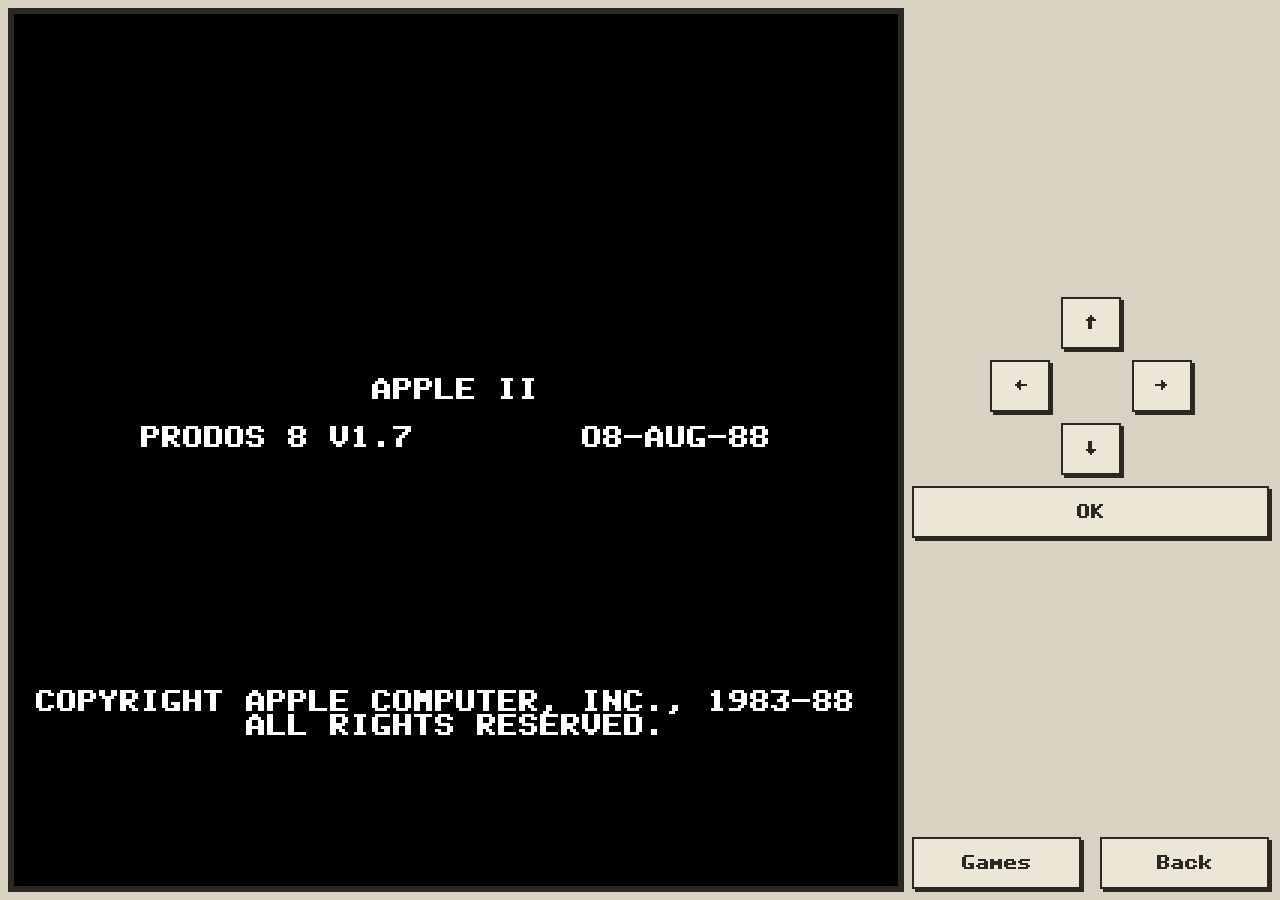
==== carmen/index.html @ b7df8a0f "Add Where in the World Is Carmen Sandiego (Apple II) - Emulator: IIe 128K (aux memory, soft switches" ====
<!DOCTYPE html>
<html lang="en">
<head>
<meta charset="utf-8">
<meta name="viewport" content="width=device-width, initial-scale=1, viewport-fit=cover, user-scalable=no">
<meta name="theme-color" content="#d8d2c2">
<meta name="apple-mobile-web-app-capable" content="yes">
<meta name="mobile-web-app-capable" content="yes">
<meta name="apple-mobile-web-app-title" content="Games">
<meta name="apple-mobile-web-app-status-bar-style" content="default">
<meta name="format-detection" content="telephone=no">
<title>Where in the World Is Carmen Sandiego?</title>
<meta name="description" content="Chase Carmen's gang around the world, one clue at a time. The 1985 Broderbund classic, on your phone.">
<link rel="manifest" href="../manifest.webmanifest">
<link rel="icon" type="image/png" sizes="32x32" href="icons/favicon-32.png">
<link rel="icon" type="image/png" sizes="192x192" href="icons/icon-192.png">
<link rel="apple-touch-icon" href="../icons/apple-touch-icon.png">
<link rel="canonical" href="https://djessemann.github.io/school-games/carmen/">
<link rel="stylesheet" href="../shared/disk-game.css">
<style>
/* Yes / No, in the space the arrow pad uses, for the game's (Y/N) questions */
.yesno { align-self: stretch; display: grid; gap: var(--gap); grid-template-columns: 1fr 1fr; }
.yesno .key { height: calc(var(--pad-key-h) * 2); min-width: 0; }
</style>
</head>
<body>
<div id="app">
  <div id="screenwrap"><canvas id="screen" width="280" height="192" aria-label="Game screen"></canvas></div>
  <div id="deck">
    <div id="dmain">
      <div class="dpad">
        <button class="key up" type="button" data-key="11" data-rep aria-label="Up" data-label="#"></button>
        <button class="key left" type="button" data-key="8" data-rep aria-label="Left" data-label="&"></button>
        <button class="key right" type="button" data-key="21" data-rep aria-label="Right" data-label="{"></button>
        <button class="key down" type="button" data-key="10" data-rep aria-label="Down" data-label="$"></button>
      </div>
      <div class="yesno" hidden>
        <button class="key" type="button" data-group="yn" data-key="89,13" aria-label="Yes" data-label="Yes"></button>
        <button class="key" type="button" data-group="yn" data-key="78,13" aria-label="No" data-label="No"></button>
      </div>
      <button id="bigKey" class="key" type="button" aria-label="OK" data-label="OK"></button>
    </div>
    <form id="nameBox" hidden autocomplete="off">
      <div id="nameLabel" aria-hidden="true"></div>
      <div class="row">
        <input id="nameInput" type="text" maxlength="20" autocomplete="off" autocorrect="off" autocapitalize="characters" spellcheck="false" enterkeyhint="done" aria-label="Your detective name">
        <button id="nameOk" class="key" type="submit" aria-label="OK" data-label="OK"></button>
      </div>
    </form>
    <div id="dbar" data-row>
      <button id="gamesKey" class="key" type="button" aria-label="Back to all games" data-label="Games"></button>
      <button class="key" type="button" data-key="27" aria-label="Back" data-label="Back"></button>
    </div>
  </div>
</div>
<script src="../shared/font.js"></script>
<script src="../shared/cpu6502.js"></script>
<script src="../shared/apple2.js"></script>
<script src="../shared/disk-game.js"></script>
<script>
'use strict';
// The game waits for keys in one routine; who called it says what kind of answer it wants.
const ASK_NAME = 0x6097;      // "Detective at keyboard, please identify yourself"
const ASK_YES_NO = 0x8124;    // any (Y/N) question
const TYPING = 0x84ad;        // the teletype is still printing (it checks for keys between letters)
// Everything else is a highlighted list (arrows move, Return picks, Escape backs out)
// or "Press a key or button to continue", and Return does both.

const dpad = document.querySelector('.dpad'), yesno = document.querySelector('.yesno');
let fastForward = false;
DiskGame.start({
  disks: ['side-a.dsk', 'side-b.dsk'],   // both sides at once, so there's no disk flipping
  model: 'iie',                          // the game needs 128K
  saveKey: 'carmen-disk',
  // OK is Return. While the teletype is still printing, OK instead fast-forwards to the end of the text
  // (the machine runs faster; the game itself sees nothing different).
  bigKey: m => m.kbdPC === TYPING ? { label: 'OK', press() { fastForward = true; } } : { code: 13, label: 'OK' },
  speed: m => {
    if (fastForward && m.kbdPC !== TYPING) fastForward = false;
    return fastForward ? 6 : 1;
  },
  namePrompt: m => m.kbdCaller === ASK_NAME,
  // for a (Y/N) question the arrow pad makes way for Yes and No
  onFrame(m) {
    const asking = m.kbdCaller === ASK_YES_NO;
    if (asking === yesno.hidden) {
      yesno.hidden = !asking; dpad.hidden = asking;
      DiskGame.labelKeys();
    }
  },
});
</script>
</body>
</html>
---- shared/disk-game.css ----
/* Page look shared by the games that run an Apple II disk: a beige-gray computer case,
   the black screen in a dark bezel, and square keys with hard shadows. */
:root {
  --page: #d8d2c2; --bezel: #2b2823; --key-bg: #ece6d6; --key-edge: #2b2823; --key-ink: #2b2823; --key-down-bg: #2b2823; --key-down-ink: #ece6d6;
  --gap: 8px; --pad-key-w: 66px; --pad-key-h: 58px;
}
* { box-sizing: border-box; -webkit-tap-highlight-color: transparent; }
html, body { margin: 0; height: 100%; background: var(--page); overflow: hidden; overscroll-behavior: none; }
body { -webkit-user-select: none; user-select: none; -webkit-touch-callout: none; touch-action: manipulation; }
#app {
  position: fixed; inset: 0; display: flex; flex-direction: column;
  padding: calc(env(safe-area-inset-top, 0px) + var(--gap) + 6px) calc(env(safe-area-inset-right, 0px) + var(--gap))
           calc(env(safe-area-inset-bottom, 0px) + var(--gap)) calc(env(safe-area-inset-left, 0px) + var(--gap));
  gap: var(--gap);
}
#screenwrap {
  flex: 0 1 auto; min-height: 0; display: flex; align-items: center; justify-content: center;
  background: #000; border: 6px solid var(--bezel); height: calc((100vw - 28px) * 192 / 280 + 12px); max-height: 56vh;
}
#screen { display: block; image-rendering: pixelated; image-rendering: crisp-edges; touch-action: none; }
#deck { flex: 1 1 auto; min-height: 0; display: flex; flex-direction: column; gap: var(--gap); }
#dmain { flex: 1 1 auto; min-height: 0; display: flex; flex-direction: column; justify-content: center; align-items: center; gap: calc(var(--gap) * 2); }
#dbar { flex: 0 0 auto; display: flex; gap: var(--gap); }
#dbar .key { flex: 1 1 0; min-width: 0; padding-left: 4px; padding-right: 4px; }
#gamesKey { margin-right: calc(3px + var(--gap)); }
[hidden] { display: none !important; }
.key {
  display: flex; align-items: center; justify-content: center; min-width: 52px; min-height: 52px; padding: 6px 10px;
  background: var(--key-bg); border: 2px solid var(--key-edge); border-radius: 0; color: var(--key-ink); cursor: pointer;
  box-shadow: 3px 3px 0 var(--key-edge); font: inherit; margin: 0 3px 3px 0;
}
.key canvas { display: block; image-rendering: pixelated; pointer-events: none; }
.key.pressed { background: var(--key-down-bg); box-shadow: none; transform: translate(3px, 3px); }
.key.pressed canvas { filter: invert(1) sepia(.2); }
.key:focus-visible { outline: 2px dashed var(--key-ink); outline-offset: 3px; }
/* the arrow pad */
.dpad { display: grid; gap: var(--gap); grid-template-areas: ". up ." "left . right" ". down ."; }
.dpad .key { width: var(--pad-key-w); height: var(--pad-key-h); }
.up { grid-area: up; } .down { grid-area: down; } .left { grid-area: left; } .right { grid-area: right; }
/* the big bar under the pad (Munch / OK) */
#bigKey { align-self: stretch; height: var(--pad-key-h); }
/* landscape: controls to the right of the screen */
@media (orientation: landscape) {
  #app { flex-direction: row; padding-top: calc(env(safe-area-inset-top, 0px) + var(--gap)); }
  #screenwrap { flex: 1 1 auto; height: auto; max-height: none; }
  #deck { flex: 0 0 min(360px, 45vw); }
  #dmain { gap: var(--gap); }
  :root { --pad-key-w: 60px; --pad-key-h: 50px; }
}
@media (orientation: landscape) and (max-height: 420px) {
  :root { --pad-key-w: 56px; --pad-key-h: 42px; }
  .key { min-height: 40px; }
  .dpad { gap: 6px; }
  #bigKey { height: 44px; }
  #dbar .key { min-height: 44px; }
}
@media (orientation: portrait) and (min-height: 701px) {
  #app { padding-top: calc(env(safe-area-inset-top, 0px) + var(--gap) + 28px); }
  :root { --pad-key-w: 74px; --pad-key-h: 62px; }
}
@media (orientation: portrait) and (max-height: 700px) {
  :root { --pad-key-h: 48px; }
  .dpad { gap: 6px; }
  #bigKey { height: 50px; }
  .key { min-height: 46px; }
}
/* name entry for a high-score list: the phone's own keyboard stands in for the Apple's */
#nameBox { flex: 1 1 auto; display: flex; flex-direction: column; justify-content: center; gap: calc(var(--gap) * 2); }
#nameBox .row { display: flex; gap: var(--gap); }
#nameInput {
  flex: 1 1 auto; min-width: 0; height: 58px; padding: 0 12px; font: 22px/1 ui-monospace, Menlo, monospace; text-transform: uppercase;
  background: var(--key-bg); color: var(--key-ink); border: 2px solid var(--key-edge); border-radius: 0; box-shadow: 3px 3px 0 var(--key-edge); margin: 0 3px 3px 0;
}
#nameInput:focus { outline: 2px dashed var(--key-ink); outline-offset: 3px; }
#nameOk { flex: 0 0 auto; height: 58px; }
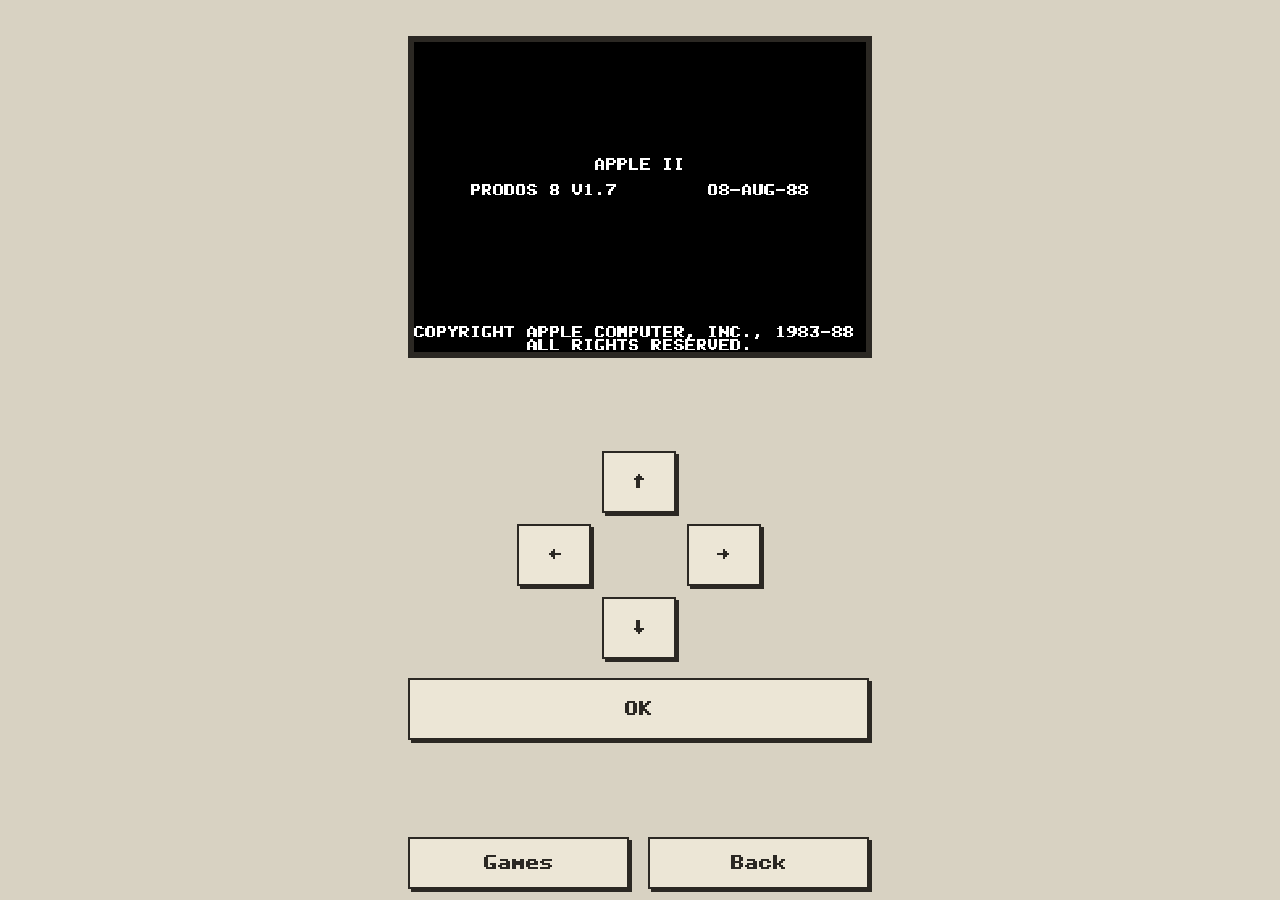
==== commit e5196671: "Upright only: cover the page and pause when a phone turns sideways - shared/portrait.js: 'Turn your " ====
--- a/carmen/index.html
+++ b/carmen/index.html
@@ -54,6 +54,7 @@
   </div>
 </div>
 <script src="../shared/font.js"></script>
+<script src="../shared/portrait.js"></script>
 <script src="../shared/cpu6502.js"></script>
 <script src="../shared/apple2.js"></script>
 <script src="../shared/disk-game.js"></script>
--- a/shared/disk-game.css
+++ b/shared/disk-game.css
@@ -7,15 +7,16 @@
 * { box-sizing: border-box; -webkit-tap-highlight-color: transparent; }
 html, body { margin: 0; height: 100%; background: var(--page); overflow: hidden; overscroll-behavior: none; }
 body { -webkit-user-select: none; user-select: none; -webkit-touch-callout: none; touch-action: manipulation; }
+/* always the upright phone layout; on a wide screen it sits in a phone-width column (shared/portrait.js covers a phone turned sideways) */
 #app {
-  position: fixed; inset: 0; display: flex; flex-direction: column;
+  position: fixed; inset: 0; display: flex; flex-direction: column; width: 100%; max-width: 480px; margin: 0 auto;
   padding: calc(env(safe-area-inset-top, 0px) + var(--gap) + 6px) calc(env(safe-area-inset-right, 0px) + var(--gap))
            calc(env(safe-area-inset-bottom, 0px) + var(--gap)) calc(env(safe-area-inset-left, 0px) + var(--gap));
   gap: var(--gap);
 }
 #screenwrap {
   flex: 0 1 auto; min-height: 0; display: flex; align-items: center; justify-content: center;
-  background: #000; border: 6px solid var(--bezel); height: calc((100vw - 28px) * 192 / 280 + 12px); max-height: 56vh;
+  background: #000; border: 6px solid var(--bezel); height: calc((min(100vw, 480px) - 28px) * 192 / 280 + 12px); max-height: 56vh;
 }
 #screen { display: block; image-rendering: pixelated; image-rendering: crisp-edges; touch-action: none; }
 #deck { flex: 1 1 auto; min-height: 0; display: flex; flex-direction: column; gap: var(--gap); }
@@ -39,26 +40,11 @@
 .up { grid-area: up; } .down { grid-area: down; } .left { grid-area: left; } .right { grid-area: right; }
 /* the big bar under the pad (Munch / OK) */
 #bigKey { align-self: stretch; height: var(--pad-key-h); }
-/* landscape: controls to the right of the screen */
-@media (orientation: landscape) {
-  #app { flex-direction: row; padding-top: calc(env(safe-area-inset-top, 0px) + var(--gap)); }
-  #screenwrap { flex: 1 1 auto; height: auto; max-height: none; }
-  #deck { flex: 0 0 min(360px, 45vw); }
-  #dmain { gap: var(--gap); }
-  :root { --pad-key-w: 60px; --pad-key-h: 50px; }
-}
-@media (orientation: landscape) and (max-height: 420px) {
-  :root { --pad-key-w: 56px; --pad-key-h: 42px; }
-  .key { min-height: 40px; }
-  .dpad { gap: 6px; }
-  #bigKey { height: 44px; }
-  #dbar .key { min-height: 44px; }
-}
-@media (orientation: portrait) and (min-height: 701px) {
+@media (min-height: 701px) {
   #app { padding-top: calc(env(safe-area-inset-top, 0px) + var(--gap) + 28px); }
   :root { --pad-key-w: 74px; --pad-key-h: 62px; }
 }
-@media (orientation: portrait) and (max-height: 700px) {
+@media (max-height: 700px) {
   :root { --pad-key-h: 48px; }
   .dpad { gap: 6px; }
   #bigKey { height: 50px; }
